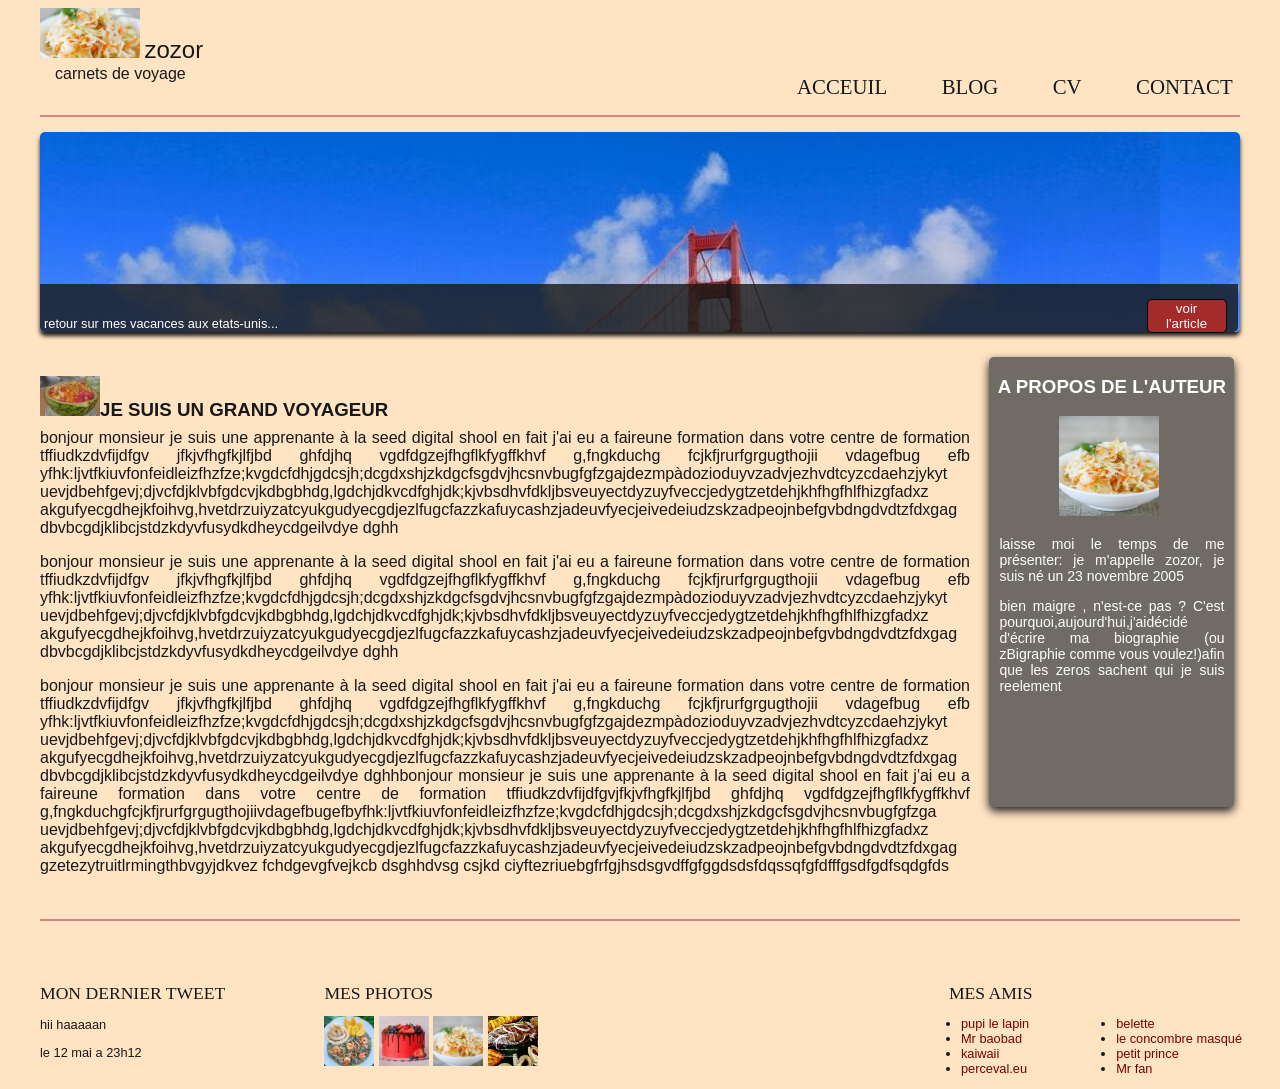
==== index.html @ db8121d4 "Rename essai.html to index.html" ====
<!DOCTYPE html>
 <html>
    <head>
        <meta charset="UTf-8"/>
        <title>zozor carnet voyage</title>
        <link rel="stylesheet"href="style1.css"/>
    </head>
    <body>
        <div id="bloc_page">
            <header>
                <div id="titre_principal">
                    <img id="img1" src="téléchargement.webp"alt="logo de zozor" id="logo"/>
                    <h1 id="h1">zozor</h1>
                    <p class="bloc">carnets de voyage</p>
                </div>
                <nav >
                    <ul>
                        <li><a href="#">Acceuil</a></li>
                        <li><a href="#">blog</a></li>
                        <li><a href="#">cv</a></li>
                        <li><a href="#">contact</a></li>
                    </ul>
                </nav>
            </header>
        <div class="span">
            <div id="banniere_image">
                <div id="banniere_description">
                    retour sur mes vacances aux etats-unis...
                    <button class="bouton-rouge" >voir l'article</button>
                     
                </div>
            </div>
            <section>
                <article>
                <h3><img id="img3" src="téléchargement (16) (3).jpeg"alt="categorie voyage"/>JE SUIS UN GRAND VOYAGEUR</h3>
                <div id="rom">
                <p>bonjour monsieur je suis une apprenante à la seed digital shool en fait j'ai eu a faireune formation dans votre centre de formation tffiudkzdvfijdfgv jfkjvfhgfkjlfjbd ghfdjhq vgdfdgzejfhgflkfygffkhvf g,fngkduchg fcjkfjrurfgrgugthojii vdagefbug efb yfhk:ljvtfkiuvfonfeidleizfhzfze;kvgdcfdhjgdcsjh;dcgdxshjzkdgcfsgdvjhcsnvbugfgfzgajdezmpàdozioduyvzadvjezhvdtcyzcdaehzjykyt<br>uevjdbehfgevj;djvcfdjklvbfgdcvjkdbgbhdg,lgdchjdkvcdfghjdk;kjvbsdhvfdkljbsveuyectdyzuyfveccjedygtzetdehjkhfhgfhlfhizgfadxz<br>akgufyecgdhejkfoihvg,hvetdrzuiyzatcyukgudyecgdjezlfugcfazzkafuycashzjadeuvfyecjeivedeiudzskzadpeojnbefgvbdngdvdtzfdxgag<br>dbvbcgdjklibcjstdzkdyvfusydkdheycdgeilvdye dghh</p>
                <p>bonjour monsieur je suis une apprenante à la seed digital shool en fait j'ai eu a faireune formation dans votre centre de formation tffiudkzdvfijdfgv jfkjvfhgfkjlfjbd ghfdjhq vgdfdgzejfhgflkfygffkhvf g,fngkduchg fcjkfjrurfgrgugthojii vdagefbug efb yfhk:ljvtfkiuvfonfeidleizfhzfze;kvgdcfdhjgdcsjh;dcgdxshjzkdgcfsgdvjhcsnvbugfgfzgajdezmpàdozioduyvzadvjezhvdtcyzcdaehzjykyt<br>uevjdbehfgevj;djvcfdjklvbfgdcvjkdbgbhdg,lgdchjdkvcdfghjdk;kjvbsdhvfdkljbsveuyectdyzuyfveccjedygtzetdehjkhfhgfhlfhizgfadxz<br>akgufyecgdhejkfoihvg,hvetdrzuiyzatcyukgudyecgdjezlfugcfazzkafuycashzjadeuvfyecjeivedeiudzskzadpeojnbefgvbdngdvdtzfdxgag<br>dbvbcgdjklibcjstdzkdyvfusydkdheycdgeilvdye dghh</p>
                <p>bonjour monsieur je suis une apprenante à la seed digital shool en fait j'ai eu a faireune formation dans votre centre de formation tffiudkzdvfijdfgv jfkjvfhgfkjlfjbd ghfdjhq vgdfdgzejfhgflkfygffkhvf g,fngkduchg fcjkfjrurfgrgugthojii vdagefbug efb yfhk:ljvtfkiuvfonfeidleizfhzfze;kvgdcfdhjgdcsjh;dcgdxshjzkdgcfsgdvjhcsnvbugfgfzgajdezmpàdozioduyvzadvjezhvdtcyzcdaehzjykyt<br>uevjdbehfgevj;djvcfdjklvbfgdcvjkdbgbhdg,lgdchjdkvcdfghjdk;kjvbsdhvfdkljbsveuyectdyzuyfveccjedygtzetdehjkhfhgfhlfhizgfadxz<br>akgufyecgdhejkfoihvg,hvetdrzuiyzatcyukgudyecgdjezlfugcfazzkafuycashzjadeuvfyecjeivedeiudzskzadpeojnbefgvbdngdvdtzfdxgag<br>dbvbcgdjklibcjstdzkdyvfusydkdheycdgeilvdye dghhbonjour monsieur je suis une apprenante à la seed digital shool en fait j'ai eu a faireune formation dans votre centre de formation tffiudkzdvfijdfgvjfkjvfhgfkjlfjbd ghfdjhq vgdfdgzejfhgflkfygffkhvf g,fngkduchgfcjkfjrurfgrgugthojiivdagefbugefbyfhk:ljvtfkiuvfonfeidleizfhzfze;kvgdcfdhjgdcsjh;dcgdxshjzkdgcfsgdvjhcsnvbugfgfzga<br>uevjdbehfgevj;djvcfdjklvbfgdcvjkdbgbhdg,lgdchjdkvcdfghjdk;kjvbsdhvfdkljbsveuyectdyzuyfveccjedygtzetdehjkhfhgfhlfhizgfadxz<br>akgufyecgdhejkfoihvg,hvetdrzuiyzatcyukgudyecgdjezlfugcfazzkafuycashzjadeuvfyecjeivedeiudzskzadpeojnbefgvbdngdvdtzfdxgag<br>gzetezytruitlrmingthbvgyjdkvez fchdgevgfvejkcb dsghhdvsg csjkd ciyftezriuebgfrfgjhsdsgvdffgfggdsdsfdqssqfgfdfffgsdfgdfsqdgfds</p>
                </div>
                </article>
                <aside>
                    <h3 class="h3">A PROPOS DE L'AUTEUR</h3>
                    <p id="photo_zozor"><img src="téléchargement.webp" alt="photo de zozor"/></p>
                    <p class="p">laisse moi le temps de me présenter: je m'appelle zozor, je suis né un 23 novembre 2005</p>
                    <p id="input">bien maigre , n'est-ce pas ? C'est pourquoi,aujourd'hui,j'aidécidé d'écrire ma biographie (ou zBigraphie comme vous voulez!)afin que les zeros sachent qui je suis reelement</p>
                </aside>
            </section>
        </div>    
            <footer>
                <div id="tweet">
                    <h1>Mon dernier tweet</h1>
                    <p>hii haaaaan</p>
                    <p>le 12 mai a 23h12</p>
                </div>
                <div id="mes_photos">
                    <h1> mes photos</h1>
                    <img class="img4"src="téléchargement (14) (2).jpeg" alt="photographie"/>
                    <img id="img5"src="téléchargement (2) (3).jpeg" alt="photograpie"/>
                    <img class="img6"src="téléchargement.webp" alt="photograpie"/>
                    <img class="img7"src="images (8) (2).jpeg" alt="photograpie"/>
                </div>    
                <div id="mes_amis">
                        <h1>Mes amis</h1>
                        <ul>
                            <li><a href="#">pupi le lapin</a></li>
                            <li><a href="#">Mr baobad</a></li>
                            <li><a href="#">kaiwaii</a></li>
                            <li><a href="#">perceval.eu</a></li>
                        </ul>
                        <ul>
                            <li><a href="#">belette</a></li>
                            <li><a href="#">le concombre masqué</a></li>
                            <li><a href="#">petit prince</a></li>
                            <li><a href="#">Mr fan</a></li>
                        </ul>
                
                </div>
            </footer>
        </div>
    </body>
 </html>
---- style1.css ----
body{
    background-color: bisque;
    font-family: 'Trebuchet MS', 'Lucida Sans Unicode', 'Lucida Grande', 'Lucida Sans', Arial, sans-serif;
    color: #181818;
    overflow-x: hidden;
}
#bloc_page{
    width: 1200px;
    margin: auto;
}
section h1, footer h1, nav a{
    font-family: 'Times New Roman', Times, serif;
    font-weight: normal;
    text-transform: uppercase;
}
header{
    background: url('image/separateur.png') repeat-x bottom;
}
#titre_principal{
    display: inline-block;
}
header h1{
    font-Family: Verdana, Geneva, Tahoma, sans-serif;
    font-size: 2.5em;
    font-weight: normal;
}
#logo,header h1{
    display: inline-block;
    margin-bottom: 0px;
}
header h2{
    font-family: Verdana, Geneva, Tahoma, sans-serif;
    font-size: 1.1em;
    margin-top: 0px;
    font-weight: normal;
}
nav{
    display: inline-block;
    width: 740px;
    text-align: right;
}
nav ul{
    list-style-type: none;
    position: relative;
    left: 335px;
}
nav li{
    display: inline-block;
    margin-right: 50px;
}
nav a{
    font-size: 1.3em;
    color: #181818;
    padding-bottom: 1px;
    text-decoration: none;
  
}
nav a:hover{
     color: #760001;
     border-bottom: 3px solid brown;
}
#banniere_image{
    margin-top: 15px;
    height: 200px;
    border-radius: 5px;
    background: url('image\ d\'un\ pont\ \(2\).jpeg');
    position: relative;
    box-shadow: 0px 4px 4px #1c1a19;
    margin-bottom: 25px;
    object-fit: cover;
}
#banniere_description{
    position: absolute;
    bottom: 0;
    border-radius: 0px 0px 5px 5px;
    width: 99.5%;
    height: 33PX;
    padding-top: 15PX;
    padding-left: 4px;
    background-color: rgb(24,24,24);
    background-color: rgba(24,24,24,0.8);
    color: white;
    font-size: 0.8em;
}
.bouton-rouge{
   border: 1px  solid black;
  width: 80px;
   background-color: brown;
   color: white;
   text-decoration: none;
   position: relative;
   left: 865px;
   border-radius: 5px;
}

article, aside{
    display: inline-block;
    vertical-align: top;
    text-align: justify;
}
article{
    width: 625px;
    margin-right: 15px;
}
.ico_categorie{
    vertical-align: middle;
    margin-right: 8px;
}
article p{
    font-size: 0,8em;
}
aside{
    position: relative;
    height: 450px;
    width:245px;
    background-color: #706b64;
    box-shadow: 0px 4px 10px #1c1a19;
    border-radius: 5px;   
    color:white;
    font-size: 0,9em;
    position: relative;
    right: -305px;
}
#fleche_bulle{
    position: absolute;
    top: 100px;
    left: -5px;
}
#photo_zozor{
    text-align: center;
    object-fit: cover;
}

aside img{
    margin-right: 5px;
    width: 100px;
    height: 100px;
}
footer{
    background: url('image/ico_top.png') no-repeat top center, url('image/separateur.png') repeat-x top url('images/ombre.png')repeat-x top;
    position: relative;
    top: 50px;
    
    width:1000px;
    height: 50px;    
}
footer p, footer ul{
    font-size: 0.8em;
}
footer h1{
    font-size: 1.1em;
}
#tweet, #mes_photos, #mes_amis{
    display: inline-block;
    vertical-align: top;
}
#tweet{
    width: 28%;
}
#mes_photos{
    width: 35%;
}
#mes_amis{
    width: 31%;
    position: relative;
    left: 270px;
}
#mes_photo img{
    border: 1px solid #181818;
    margin-right: 16px;
    object-fit: cover;

}
#mes_amis ul{
    display: inline-block;
    vertical-align: top;
    margin-top: 0;
    width: 48%;
    padding-left: 2px;
    list-style-image: url('images/ico_liensexterne.png');
    position: relative;
    left: 10px;
}
#mes_amis a{
    text-decoration: none;
    color: #760001;
}
#img1{
    width: 100px;
    height: 50px;
    object-fit: cover;
}
.img4{
    width: 50px;
    height: 50px;
    object-fit: cover;
}
#img5{
    width: 50px;
    height: 50px;
    object-fit: cover;
}
.img6{
     width: 50PX;
     height: 50PX;
     object-fit: cover;
}
.img7{
    width: 50px;
    height: 50px;
    object-fit: cover;  
}
#img3{
    width: 100px;
    height: 50px;
    object-fit: cover;
    width: 60px;
    height:40px; 
}
.span{
    border-top: 2px solid rgb(214, 134, 134);
    border-bottom: 2px solid rgb(203, 133, 133);
}
#rom{
   
    width: 930px;
    height: 480px;
    position: relative;
    top: -10px;
}
#h1 {
    font-size:24px;
}
.bloc {position:relative;
    left: 15px;
    top:-15px}
.li{
    color:brown;
    border-bottom:3px solid brown; 
}
.h3{
   color: white;
   text-align: center;
}
.p{
  font-size:14px;
  margin-left: 10px;
  margin-right: 10px;
}
#input{
    font-size:14px;
    margin-left: 10px;
    margin-right: 10px;
}
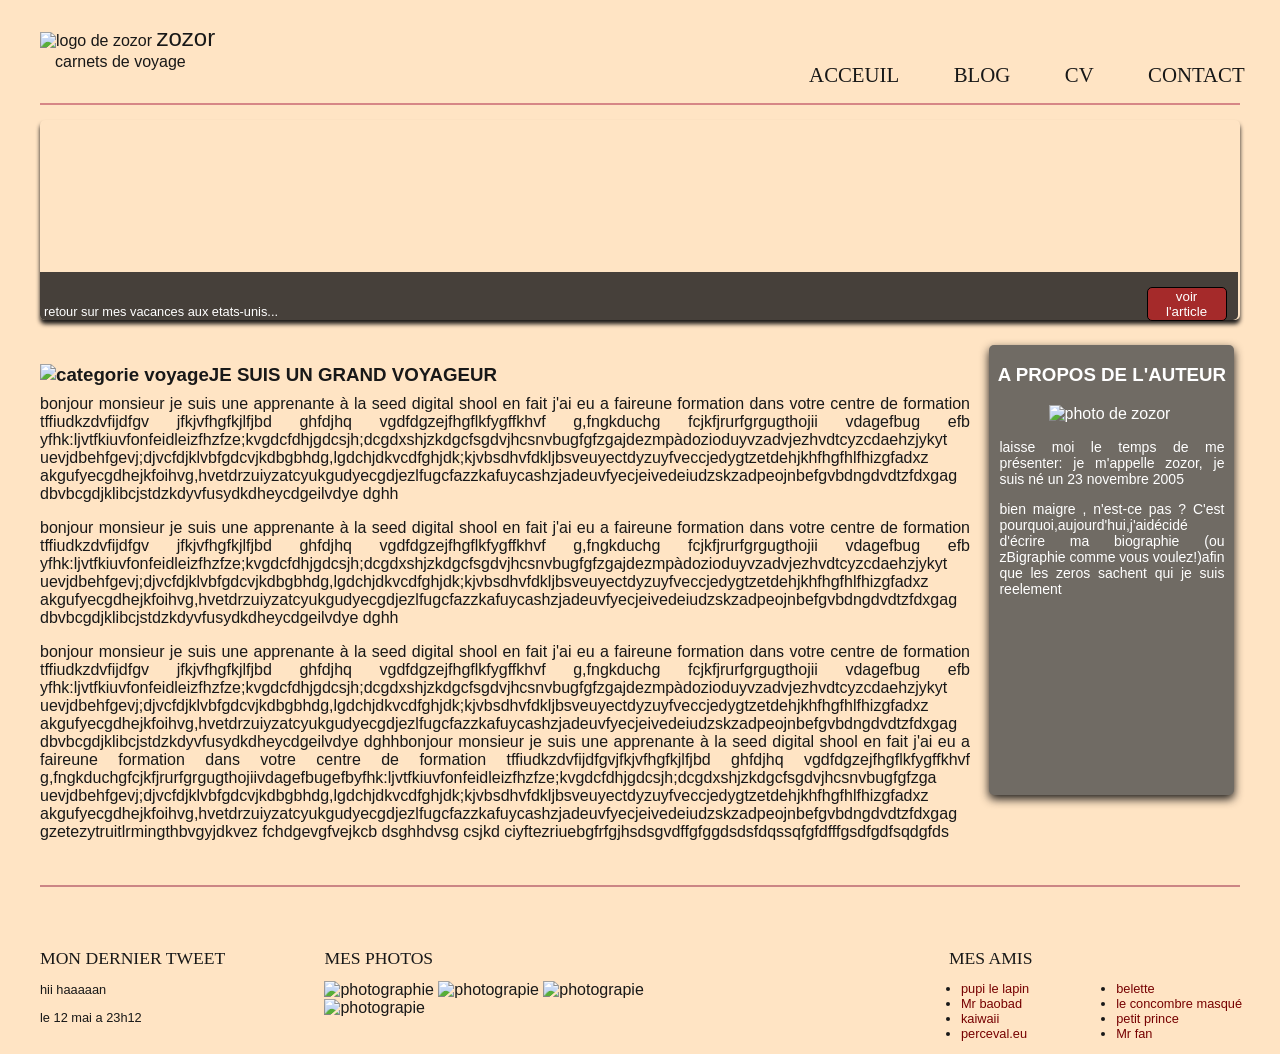
==== commit c87d3fec: "Update index.html" ====
--- a/index.html
+++ b/index.html
@@ -3,13 +3,13 @@
     <head>
         <meta charset="UTf-8"/>
         <title>zozor carnet voyage</title>
-        <link rel="stylesheet"href="style1.css"/>
+       <link rel="stylesheet" href="assets/css/style.css">
     </head>
     <body>
         <div id="bloc_page">
             <header>
                 <div id="titre_principal">
-                    <img id="img1" src="téléchargement.webp"alt="logo de zozor" id="logo"/>
+                    <img id="img1" src="assets/images/téléchargement.webp"alt="logo de zozor" id="logo">
                     <h1 id="h1">zozor</h1>
                     <p class="bloc">carnets de voyage</p>
                 </div>
@@ -32,7 +32,7 @@
             </div>
             <section>
                 <article>
-                <h3><img id="img3" src="téléchargement (16) (3).jpeg"alt="categorie voyage"/>JE SUIS UN GRAND VOYAGEUR</h3>
+                <h3><img id="img3"src="assets/images/téléchargement (16) (3).jpeg"alt="categorie voyage"/>JE SUIS UN GRAND VOYAGEUR</h3>
                 <div id="rom">
                 <p>bonjour monsieur je suis une apprenante à la seed digital shool en fait j'ai eu a faireune formation dans votre centre de formation tffiudkzdvfijdfgv jfkjvfhgfkjlfjbd ghfdjhq vgdfdgzejfhgflkfygffkhvf g,fngkduchg fcjkfjrurfgrgugthojii vdagefbug efb yfhk:ljvtfkiuvfonfeidleizfhzfze;kvgdcfdhjgdcsjh;dcgdxshjzkdgcfsgdvjhcsnvbugfgfzgajdezmpàdozioduyvzadvjezhvdtcyzcdaehzjykyt<br>uevjdbehfgevj;djvcfdjklvbfgdcvjkdbgbhdg,lgdchjdkvcdfghjdk;kjvbsdhvfdkljbsveuyectdyzuyfveccjedygtzetdehjkhfhgfhlfhizgfadxz<br>akgufyecgdhejkfoihvg,hvetdrzuiyzatcyukgudyecgdjezlfugcfazzkafuycashzjadeuvfyecjeivedeiudzskzadpeojnbefgvbdngdvdtzfdxgag<br>dbvbcgdjklibcjstdzkdyvfusydkdheycdgeilvdye dghh</p>
                 <p>bonjour monsieur je suis une apprenante à la seed digital shool en fait j'ai eu a faireune formation dans votre centre de formation tffiudkzdvfijdfgv jfkjvfhgfkjlfjbd ghfdjhq vgdfdgzejfhgflkfygffkhvf g,fngkduchg fcjkfjrurfgrgugthojii vdagefbug efb yfhk:ljvtfkiuvfonfeidleizfhzfze;kvgdcfdhjgdcsjh;dcgdxshjzkdgcfsgdvjhcsnvbugfgfzgajdezmpàdozioduyvzadvjezhvdtcyzcdaehzjykyt<br>uevjdbehfgevj;djvcfdjklvbfgdcvjkdbgbhdg,lgdchjdkvcdfghjdk;kjvbsdhvfdkljbsveuyectdyzuyfveccjedygtzetdehjkhfhgfhlfhizgfadxz<br>akgufyecgdhejkfoihvg,hvetdrzuiyzatcyukgudyecgdjezlfugcfazzkafuycashzjadeuvfyecjeivedeiudzskzadpeojnbefgvbdngdvdtzfdxgag<br>dbvbcgdjklibcjstdzkdyvfusydkdheycdgeilvdye dghh</p>
@@ -41,7 +41,7 @@
                 </article>
                 <aside>
                     <h3 class="h3">A PROPOS DE L'AUTEUR</h3>
-                    <p id="photo_zozor"><img src="téléchargement.webp" alt="photo de zozor"/></p>
+                    <p id="photo_zozor"><img src="assets/images/téléchargement.webp"  alt="photo de zozor"/></p>
                     <p class="p">laisse moi le temps de me présenter: je m'appelle zozor, je suis né un 23 novembre 2005</p>
                     <p id="input">bien maigre , n'est-ce pas ? C'est pourquoi,aujourd'hui,j'aidécidé d'écrire ma biographie (ou zBigraphie comme vous voulez!)afin que les zeros sachent qui je suis reelement</p>
                 </aside>
@@ -55,10 +55,10 @@
                 </div>
                 <div id="mes_photos">
                     <h1> mes photos</h1>
-                    <img class="img4"src="téléchargement (14) (2).jpeg" alt="photographie"/>
-                    <img id="img5"src="téléchargement (2) (3).jpeg" alt="photograpie"/>
-                    <img class="img6"src="téléchargement.webp" alt="photograpie"/>
-                    <img class="img7"src="images (8) (2).jpeg" alt="photograpie"/>
+                    <img class="img4"src="assets/images/téléchargement (14) (2).jpeg" alt="photographie"/>
+                    <img id="img5"src="assets/images/téléchargement (2) (3).jpeg" alt="photograpie"/>
+                    <img class="img6"src="assets/images/téléchargement.webp" alt="photograpie"/>
+                    <img class="img7"src="assets/images/images (8) (2).jpeg" alt="photograpie"/>
                 </div>    
                 <div id="mes_amis">
                         <h1>Mes amis</h1>
--- a/assets/css/style.css
+++ b/assets/css/style.css
@@ -0,0 +1,255 @@
+
+body{
+    background-color: bisque;
+    font-family: 'Trebuchet MS', 'Lucida Sans Unicode', 'Lucida Grande', 'Lucida Sans', Arial, sans-serif;
+    color: #181818;
+    overflow-x: hidden;
+}
+#bloc_page{
+    width: 1200px;
+    margin: auto;
+}
+section h1, footer h1, nav a{
+    font-family: 'Times New Roman', Times, serif;
+    font-weight: normal;
+    text-transform: uppercase;
+}
+header{
+    background: url('image/separateur.png') repeat-x bottom;
+}
+#titre_principal{
+    display: inline-block;
+}
+header h1{
+    font-Family: Verdana, Geneva, Tahoma, sans-serif;
+    font-size: 2.5em;
+    font-weight: normal;
+}
+#logo,header h1{
+    display: inline-block;
+    margin-bottom: 0px;
+}
+header h2{
+    font-family: Verdana, Geneva, Tahoma, sans-serif;
+    font-size: 1.1em;
+    margin-top: 0px;
+    font-weight: normal;
+}
+nav{
+    display: inline-block;
+    width: 740px;
+    text-align: right;
+}
+nav ul{
+    list-style-type: none;
+    position: relative;
+    left: 335px;
+}
+nav li{
+    display: inline-block;
+    margin-right: 50px;
+}
+nav a{
+    font-size: 1.3em;
+    color: #181818;
+    padding-bottom: 1px;
+    text-decoration: none;
+  
+}
+nav a:hover{
+     color: #760001;
+     border-bottom: 3px solid brown;
+}
+#banniere_image{
+    margin-top: 15px;
+    height: 200px;
+    border-radius: 5px;
+    background: url('image\ d\'un\ pont\ \(2\).jpeg');
+    position: relative;
+    box-shadow: 0px 4px 4px #1c1a19;
+    margin-bottom: 25px;
+    object-fit: cover;
+}
+#banniere_description{
+    position: absolute;
+    bottom: 0;
+    border-radius: 0px 0px 5px 5px;
+    width: 99.5%;
+    height: 33PX;
+    padding-top: 15PX;
+    padding-left: 4px;
+    background-color: rgb(24,24,24);
+    background-color: rgba(24,24,24,0.8);
+    color: white;
+    font-size: 0.8em;
+}
+.bouton-rouge{
+   border: 1px  solid black;
+  width: 80px;
+   background-color: brown;
+   color: white;
+   text-decoration: none;
+   position: relative;
+   left: 865px;
+   border-radius: 5px;
+}
+
+article, aside{
+    display: inline-block;
+    vertical-align: top;
+    text-align: justify;
+}
+article{
+    width: 625px;
+    margin-right: 15px;
+}
+.ico_categorie{
+    vertical-align: middle;
+    margin-right: 8px;
+}
+article p{
+    font-size: 0,8em;
+}
+aside{
+    position: relative;
+    height: 450px;
+    width:245px;
+    background-color: #706b64;
+    box-shadow: 0px 4px 10px #1c1a19;
+    border-radius: 5px;   
+    color:white;
+    font-size: 0,9em;
+    position: relative;
+    right: -305px;
+}
+#fleche_bulle{
+    position: absolute;
+    top: 100px;
+    left: -5px;
+}
+#photo_zozor{
+    text-align: center;
+    object-fit: cover;
+}
+
+aside img{
+    margin-right: 5px;
+    width: 100px;
+    height: 100px;
+}
+footer{
+    background: url('image/ico_top.png') no-repeat top center, url('image/separateur.png') repeat-x top url('images/ombre.png')repeat-x top;
+    position: relative;
+    top: 50px;
+    
+    width:1000px;
+    height: 50px;    
+}
+footer p, footer ul{
+    font-size: 0.8em;
+}
+footer h1{
+    font-size: 1.1em;
+}
+#tweet, #mes_photos, #mes_amis{
+    display: inline-block;
+    vertical-align: top;
+}
+#tweet{
+    width: 28%;
+}
+#mes_photos{
+    width: 35%;
+}
+#mes_amis{
+    width: 31%;
+    position: relative;
+    left: 270px;
+}
+#mes_photo img{
+    border: 1px solid #181818;
+    margin-right: 16px;
+    object-fit: cover;
+
+}
+#mes_amis ul{
+    display: inline-block;
+    vertical-align: top;
+    margin-top: 0;
+    width: 48%;
+    padding-left: 2px;
+    list-style-image: url('images/ico_liensexterne.png');
+    position: relative;
+    left: 10px;
+}
+#mes_amis a{
+    text-decoration: none;
+    color: #760001;
+}
+#img1{
+    width: 100px;
+    height: 50px;
+    object-fit: cover;
+}
+.img4{
+    width: 50px;
+    height: 50px;
+    object-fit: cover;
+}
+#img5{
+    width: 50px;
+    height: 50px;
+    object-fit: cover;
+}
+.img6{
+     width: 50PX;
+     height: 50PX;
+     object-fit: cover;
+}
+.img7{
+    width: 50px;
+    height: 50px;
+    object-fit: cover;  
+}
+#img3{
+    width: 100px;
+    height: 50px;
+    object-fit: cover;
+    width: 60px;
+    height:40px; 
+}
+.span{
+    border-top: 2px solid rgb(214, 134, 134);
+    border-bottom: 2px solid rgb(203, 133, 133);
+}
+#rom{
+   
+    width: 930px;
+    height: 480px;
+    position: relative;
+    top: -10px;
+}
+#h1 {
+    font-size:24px;
+}
+.bloc {position:relative;
+    left: 15px;
+    top:-15px}
+.li{
+    color:brown;
+    border-bottom:3px solid brown; 
+}
+.h3{
+   color: white;
+   text-align: center;
+}
+.p{
+  font-size:14px;
+  margin-left: 10px;
+  margin-right: 10px;
+}
+#input{
+    font-size:14px;
+    margin-left: 10px;
+    margin-right: 10px;
+}
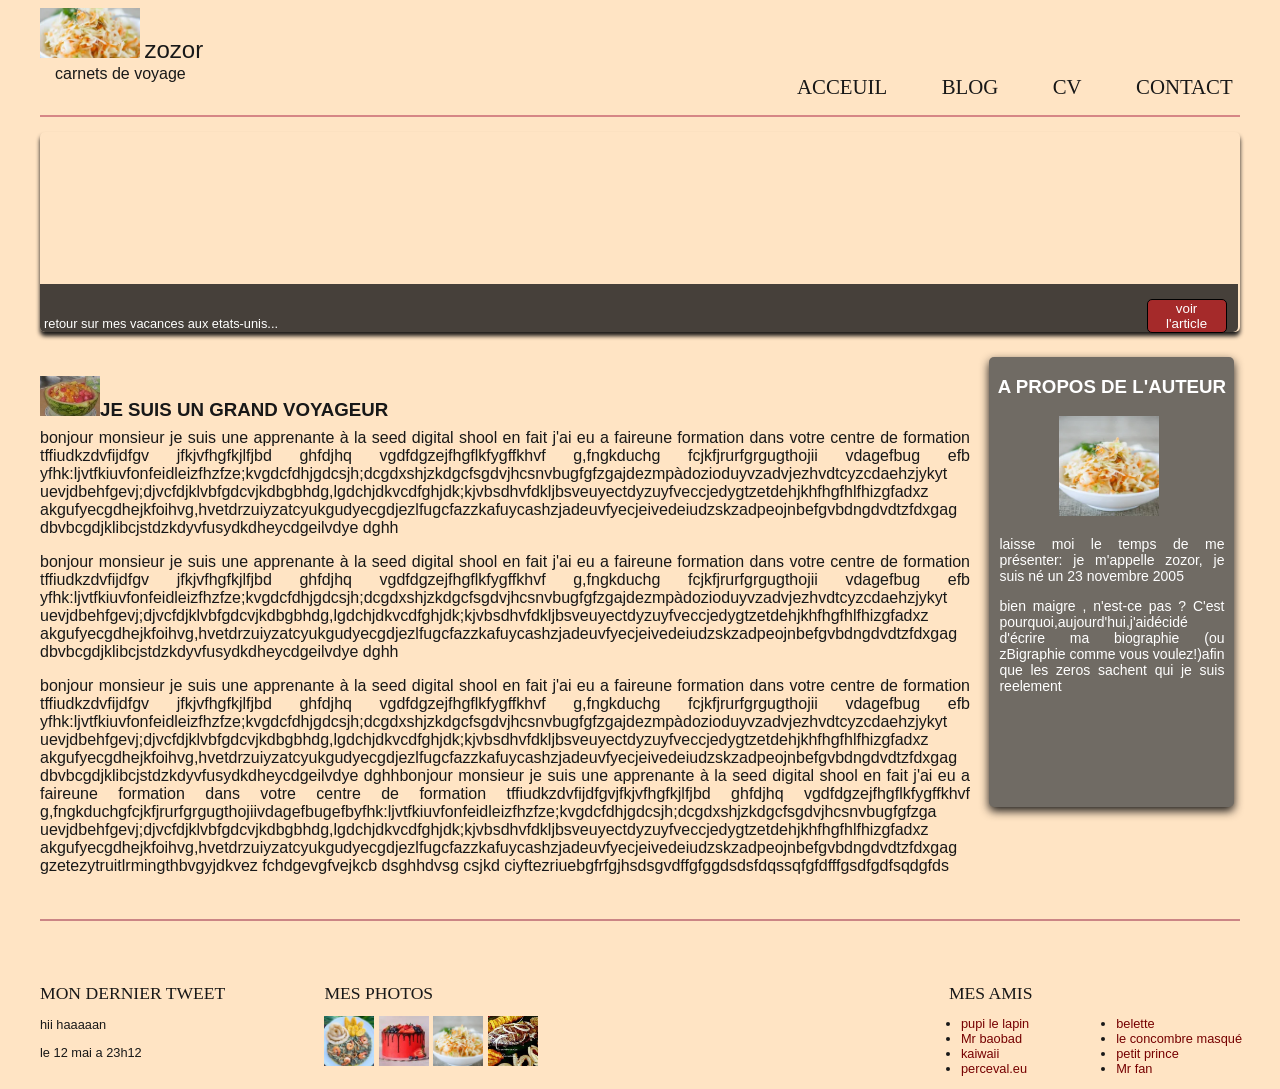
==== commit 6c57e03a: "Update page title in index.html" ====
--- a/index.html
+++ b/index.html
@@ -2,7 +2,7 @@
  <html>
     <head>
         <meta charset="UTf-8"/>
-        <title>zozor carnet voyage</title>
+        <title>Mariette carnet de voyage</title>
        <link rel="stylesheet" href="assets/css/style.css">
     </head>
     <body>
--- a/assets/css/style.css
+++ b/assets/css/style.css
@@ -64,7 +64,7 @@
     margin-top: 15px;
     height: 200px;
     border-radius: 5px;
-    background: url('image\ d\'un\ pont\ \(2\).jpeg');
+    background: url('assets/images/image\ d\'un\ pont\ \(2\).jpeg');
     position: relative;
     box-shadow: 0px 4px 4px #1c1a19;
     margin-bottom: 25px;
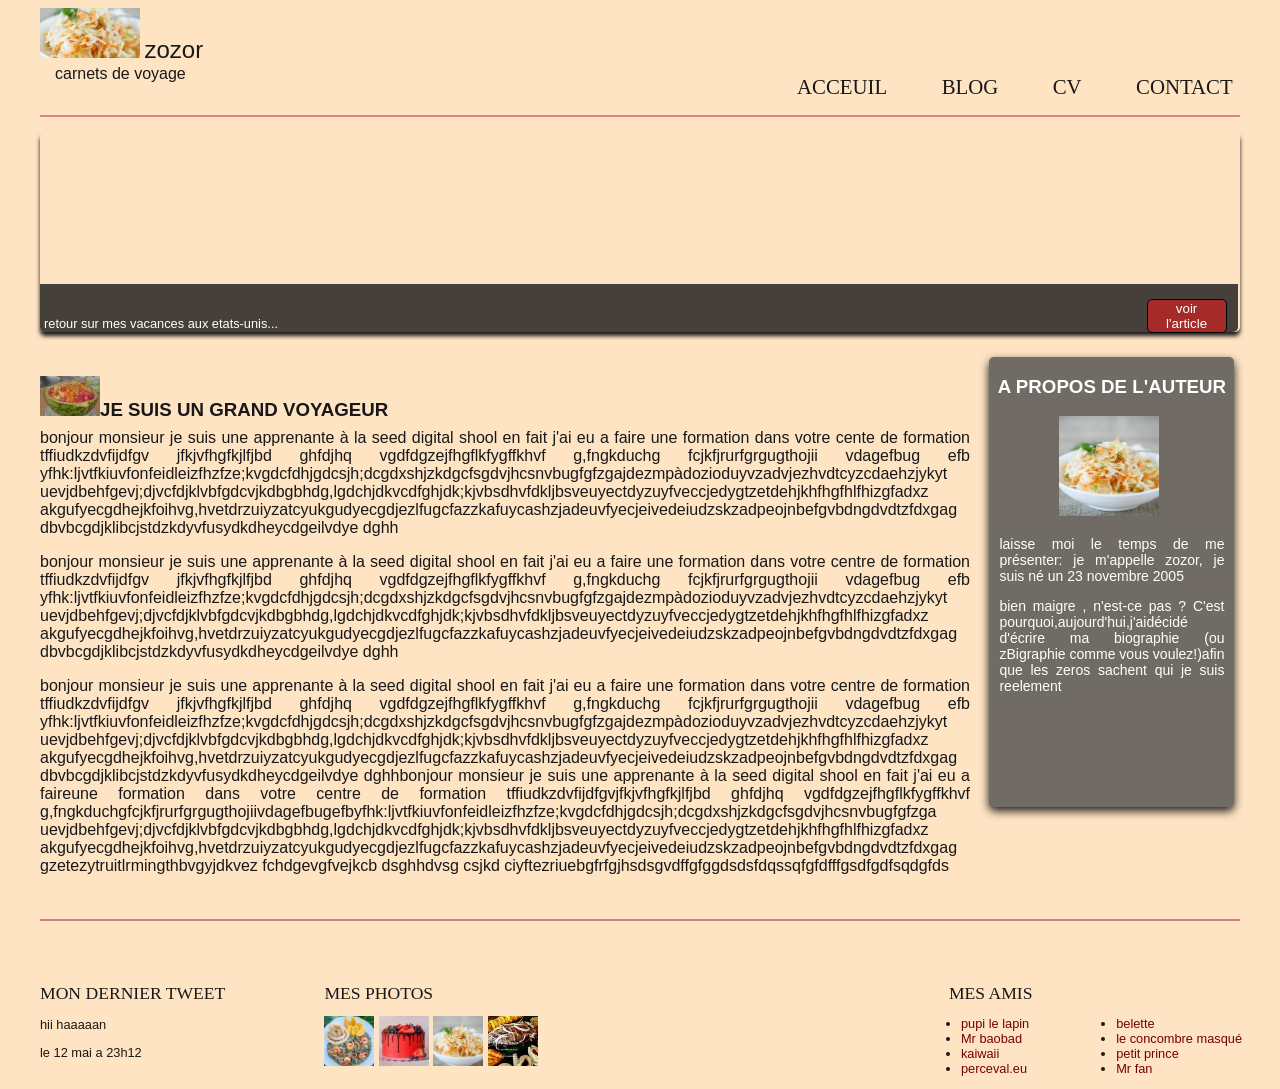
==== commit 7d58fb25: "Update index.html" ====
--- a/index.html
+++ b/index.html
@@ -34,9 +34,9 @@
                 <article>
                 <h3><img id="img3"src="assets/images/téléchargement (16) (3).jpeg"alt="categorie voyage"/>JE SUIS UN GRAND VOYAGEUR</h3>
                 <div id="rom">
-                <p>bonjour monsieur je suis une apprenante à la seed digital shool en fait j'ai eu a faireune formation dans votre centre de formation tffiudkzdvfijdfgv jfkjvfhgfkjlfjbd ghfdjhq vgdfdgzejfhgflkfygffkhvf g,fngkduchg fcjkfjrurfgrgugthojii vdagefbug efb yfhk:ljvtfkiuvfonfeidleizfhzfze;kvgdcfdhjgdcsjh;dcgdxshjzkdgcfsgdvjhcsnvbugfgfzgajdezmpàdozioduyvzadvjezhvdtcyzcdaehzjykyt<br>uevjdbehfgevj;djvcfdjklvbfgdcvjkdbgbhdg,lgdchjdkvcdfghjdk;kjvbsdhvfdkljbsveuyectdyzuyfveccjedygtzetdehjkhfhgfhlfhizgfadxz<br>akgufyecgdhejkfoihvg,hvetdrzuiyzatcyukgudyecgdjezlfugcfazzkafuycashzjadeuvfyecjeivedeiudzskzadpeojnbefgvbdngdvdtzfdxgag<br>dbvbcgdjklibcjstdzkdyvfusydkdheycdgeilvdye dghh</p>
-                <p>bonjour monsieur je suis une apprenante à la seed digital shool en fait j'ai eu a faireune formation dans votre centre de formation tffiudkzdvfijdfgv jfkjvfhgfkjlfjbd ghfdjhq vgdfdgzejfhgflkfygffkhvf g,fngkduchg fcjkfjrurfgrgugthojii vdagefbug efb yfhk:ljvtfkiuvfonfeidleizfhzfze;kvgdcfdhjgdcsjh;dcgdxshjzkdgcfsgdvjhcsnvbugfgfzgajdezmpàdozioduyvzadvjezhvdtcyzcdaehzjykyt<br>uevjdbehfgevj;djvcfdjklvbfgdcvjkdbgbhdg,lgdchjdkvcdfghjdk;kjvbsdhvfdkljbsveuyectdyzuyfveccjedygtzetdehjkhfhgfhlfhizgfadxz<br>akgufyecgdhejkfoihvg,hvetdrzuiyzatcyukgudyecgdjezlfugcfazzkafuycashzjadeuvfyecjeivedeiudzskzadpeojnbefgvbdngdvdtzfdxgag<br>dbvbcgdjklibcjstdzkdyvfusydkdheycdgeilvdye dghh</p>
-                <p>bonjour monsieur je suis une apprenante à la seed digital shool en fait j'ai eu a faireune formation dans votre centre de formation tffiudkzdvfijdfgv jfkjvfhgfkjlfjbd ghfdjhq vgdfdgzejfhgflkfygffkhvf g,fngkduchg fcjkfjrurfgrgugthojii vdagefbug efb yfhk:ljvtfkiuvfonfeidleizfhzfze;kvgdcfdhjgdcsjh;dcgdxshjzkdgcfsgdvjhcsnvbugfgfzgajdezmpàdozioduyvzadvjezhvdtcyzcdaehzjykyt<br>uevjdbehfgevj;djvcfdjklvbfgdcvjkdbgbhdg,lgdchjdkvcdfghjdk;kjvbsdhvfdkljbsveuyectdyzuyfveccjedygtzetdehjkhfhgfhlfhizgfadxz<br>akgufyecgdhejkfoihvg,hvetdrzuiyzatcyukgudyecgdjezlfugcfazzkafuycashzjadeuvfyecjeivedeiudzskzadpeojnbefgvbdngdvdtzfdxgag<br>dbvbcgdjklibcjstdzkdyvfusydkdheycdgeilvdye dghhbonjour monsieur je suis une apprenante à la seed digital shool en fait j'ai eu a faireune formation dans votre centre de formation tffiudkzdvfijdfgvjfkjvfhgfkjlfjbd ghfdjhq vgdfdgzejfhgflkfygffkhvf g,fngkduchgfcjkfjrurfgrgugthojiivdagefbugefbyfhk:ljvtfkiuvfonfeidleizfhzfze;kvgdcfdhjgdcsjh;dcgdxshjzkdgcfsgdvjhcsnvbugfgfzga<br>uevjdbehfgevj;djvcfdjklvbfgdcvjkdbgbhdg,lgdchjdkvcdfghjdk;kjvbsdhvfdkljbsveuyectdyzuyfveccjedygtzetdehjkhfhgfhlfhizgfadxz<br>akgufyecgdhejkfoihvg,hvetdrzuiyzatcyukgudyecgdjezlfugcfazzkafuycashzjadeuvfyecjeivedeiudzskzadpeojnbefgvbdngdvdtzfdxgag<br>gzetezytruitlrmingthbvgyjdkvez fchdgevgfvejkcb dsghhdvsg csjkd ciyftezriuebgfrfgjhsdsgvdffgfggdsdsfdqssqfgfdfffgsdfgdfsqdgfds</p>
+                <p>bonjour monsieur je suis une apprenante à la seed digital shool en fait j'ai eu a faire une formation dans votre cente de formation tffiudkzdvfijdfgv jfkjvfhgfkjlfjbd ghfdjhq vgdfdgzejfhgflkfygffkhvf g,fngkduchg fcjkfjrurfgrgugthojii vdagefbug efb yfhk:ljvtfkiuvfonfeidleizfhzfze;kvgdcfdhjgdcsjh;dcgdxshjzkdgcfsgdvjhcsnvbugfgfzgajdezmpàdozioduyvzadvjezhvdtcyzcdaehzjykyt<br>uevjdbehfgevj;djvcfdjklvbfgdcvjkdbgbhdg,lgdchjdkvcdfghjdk;kjvbsdhvfdkljbsveuyectdyzuyfveccjedygtzetdehjkhfhgfhlfhizgfadxz<br>akgufyecgdhejkfoihvg,hvetdrzuiyzatcyukgudyecgdjezlfugcfazzkafuycashzjadeuvfyecjeivedeiudzskzadpeojnbefgvbdngdvdtzfdxgag<br>dbvbcgdjklibcjstdzkdyvfusydkdheycdgeilvdye dghh</p>
+                <p>bonjour monsieur je suis une apprenante à la seed digital shool en fait j'ai eu a faire une formation dans votre centre de formation tffiudkzdvfijdfgv jfkjvfhgfkjlfjbd ghfdjhq vgdfdgzejfhgflkfygffkhvf g,fngkduchg fcjkfjrurfgrgugthojii vdagefbug efb yfhk:ljvtfkiuvfonfeidleizfhzfze;kvgdcfdhjgdcsjh;dcgdxshjzkdgcfsgdvjhcsnvbugfgfzgajdezmpàdozioduyvzadvjezhvdtcyzcdaehzjykyt<br>uevjdbehfgevj;djvcfdjklvbfgdcvjkdbgbhdg,lgdchjdkvcdfghjdk;kjvbsdhvfdkljbsveuyectdyzuyfveccjedygtzetdehjkhfhgfhlfhizgfadxz<br>akgufyecgdhejkfoihvg,hvetdrzuiyzatcyukgudyecgdjezlfugcfazzkafuycashzjadeuvfyecjeivedeiudzskzadpeojnbefgvbdngdvdtzfdxgag<br>dbvbcgdjklibcjstdzkdyvfusydkdheycdgeilvdye dghh</p>
+                <p>bonjour monsieur je suis une apprenante à la seed digital shool en fait j'ai eu a faire une formation dans votre centre de formation tffiudkzdvfijdfgv jfkjvfhgfkjlfjbd ghfdjhq vgdfdgzejfhgflkfygffkhvf g,fngkduchg fcjkfjrurfgrgugthojii vdagefbug efb yfhk:ljvtfkiuvfonfeidleizfhzfze;kvgdcfdhjgdcsjh;dcgdxshjzkdgcfsgdvjhcsnvbugfgfzgajdezmpàdozioduyvzadvjezhvdtcyzcdaehzjykyt<br>uevjdbehfgevj;djvcfdjklvbfgdcvjkdbgbhdg,lgdchjdkvcdfghjdk;kjvbsdhvfdkljbsveuyectdyzuyfveccjedygtzetdehjkhfhgfhlfhizgfadxz<br>akgufyecgdhejkfoihvg,hvetdrzuiyzatcyukgudyecgdjezlfugcfazzkafuycashzjadeuvfyecjeivedeiudzskzadpeojnbefgvbdngdvdtzfdxgag<br>dbvbcgdjklibcjstdzkdyvfusydkdheycdgeilvdye dghhbonjour monsieur je suis une apprenante à la seed digital shool en fait j'ai eu a faireune formation dans votre centre de formation tffiudkzdvfijdfgvjfkjvfhgfkjlfjbd ghfdjhq vgdfdgzejfhgflkfygffkhvf g,fngkduchgfcjkfjrurfgrgugthojiivdagefbugefbyfhk:ljvtfkiuvfonfeidleizfhzfze;kvgdcfdhjgdcsjh;dcgdxshjzkdgcfsgdvjhcsnvbugfgfzga<br>uevjdbehfgevj;djvcfdjklvbfgdcvjkdbgbhdg,lgdchjdkvcdfghjdk;kjvbsdhvfdkljbsveuyectdyzuyfveccjedygtzetdehjkhfhgfhlfhizgfadxz<br>akgufyecgdhejkfoihvg,hvetdrzuiyzatcyukgudyecgdjezlfugcfazzkafuycashzjadeuvfyecjeivedeiudzskzadpeojnbefgvbdngdvdtzfdxgag<br>gzetezytruitlrmingthbvgyjdkvez fchdgevgfvejkcb dsghhdvsg csjkd ciyftezriuebgfrfgjhsdsgvdffgfggdsdsfdqssqfgfdfffgsdfgdfsqdgfds</p>
                 </div>
                 </article>
                 <aside>
